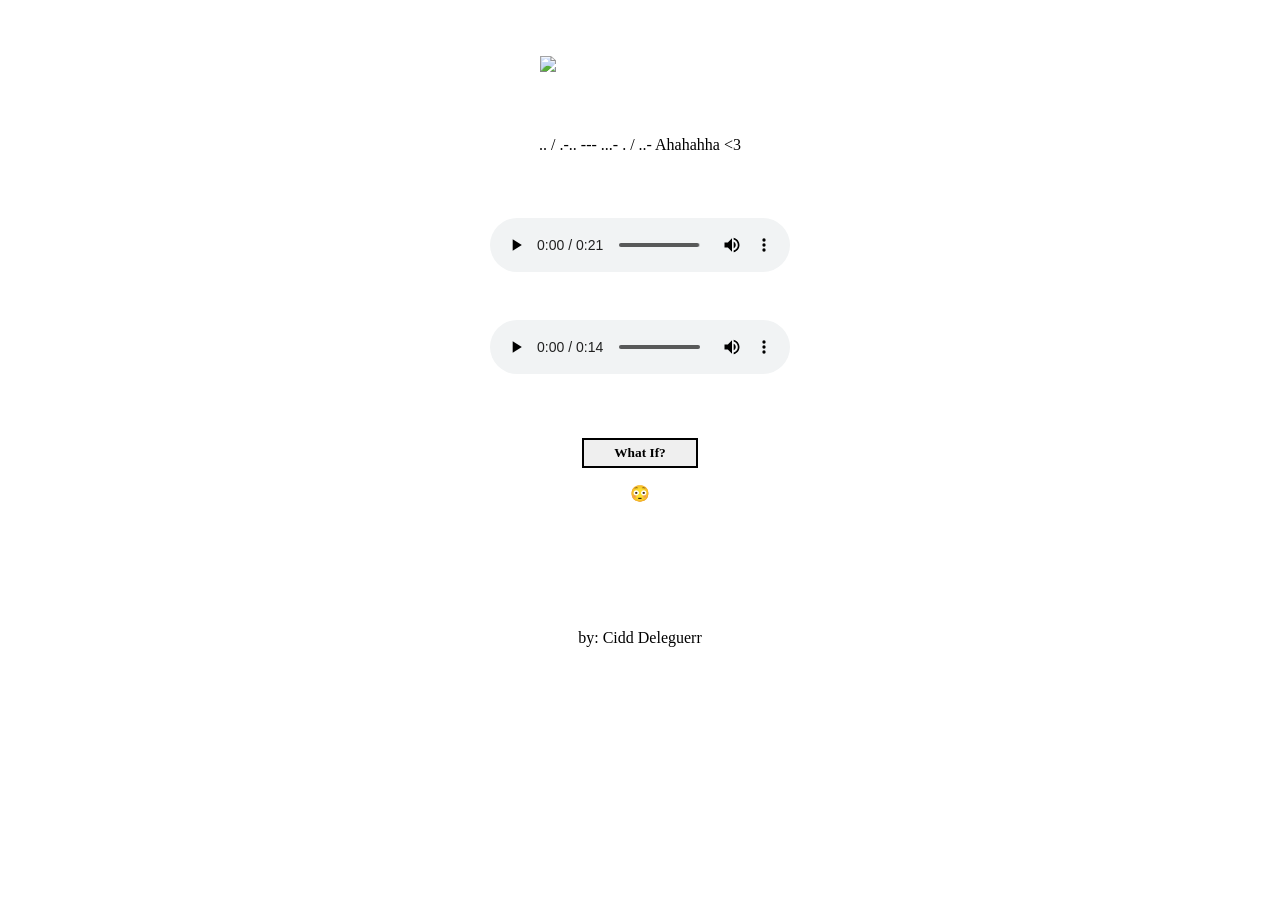
==== Deleguer.html @ 8da2f788 "Add files via upload" ====
<!DOCTYPE html>
<html lang="en">
<head>
    <meta charset="UTF-8">
    <meta http-equiv="X-UA-Compatible" content="IE=edge">
    <meta name="viewport" content="width=device-width, initial-scale=1.0">
    <title>Yiee tayo na</title>
    <link rel="stylesheet" href="css/yes.css">

</head>
<body>
    <div class="kilig">
        <img src="https://c.tenor.com/zqm6WMNOXm0AAAAC/peachcute-peachhappy.gif" alt="">
        <img src="https://media.tenor.com/x0oZhB2eV_sAAAAi/cute-happy.gif" alt=" ">
        <p class="ay"> .. / .-.. --- ...- . / ..-   Ahahahha <3</p>
        <audio id="sound" controls autoplay src="l.mp3"></audio>
      
       <audio id="sound" controls src="k.mp3"></audio>
       
         <div class="ask">
       <div class="btn">
       <a href="What If.html"><button id="btn1">What If?</button></a>
       </div>
       
       
       <p class="ay">😳</p>
        <img src="https://media.tenor.com/SHXCWu5OXqQAAAAi/cheer-rabbit-love.gif" alt="">
 </div>
         
         <div class="fff">
         <p>by: Cidd Deleguerr</p>
         </div>
               
         
</body>
</html>
---- css/yes.css ----
.kilig img{
    width: 200px;
}

.kilig{
    display: flex;
    justify-content: center;
    align-items: center;
    flex-direction: column;
    gap:3em;
}

.g{
    width: 150px;
}

.group1{
    display: grid;
    grid-template-columns: 1fr 1fr 1fr ;
    gap:2em;
    margin-left: 1em;
    margin-right: 1em;
    z-index: 55;
    margin-top: 2em;
}

.group1 button{
    padding-left: 30px;
    padding-right: 30px;
    padding-top: 5px ;
    padding-bottom:5px ;
    font-weight: bold;
    font-family: Poppins;
    z-index: 4444;
    border: 2px solid red;
}

.group1 button:hover{
    background: white;
    border: 2px solid black;
}

.ask{		
    display: flex;
    justify-content: center;
    align-items: center;
    flex-direction: column;
    border-radius: 5px;
    z-index: 5555555;
    padding-top: 1em;
    padding-bottom: 1em;
    text-align: center;
    margin-top: em;
    position: relative;											                   
}

.btn{
    display: flex;
    justify-content:center;
    align-items: center;
    gap: 2em;				
}

#btn1{
    padding-left: 30px;
    padding-right: 30px;
    padding-top: 5px ;
    padding-bottom:5px ;
    font-weight: bold;
    font-family: Poppins;
    border: 2px solid black;
}

#btn1:hover{
    background: white;
    border: 2px solid black;
}

.fff{
    display: flex;
    justify-content: center;
    align-items: center;
    padding-top: 30px;
}
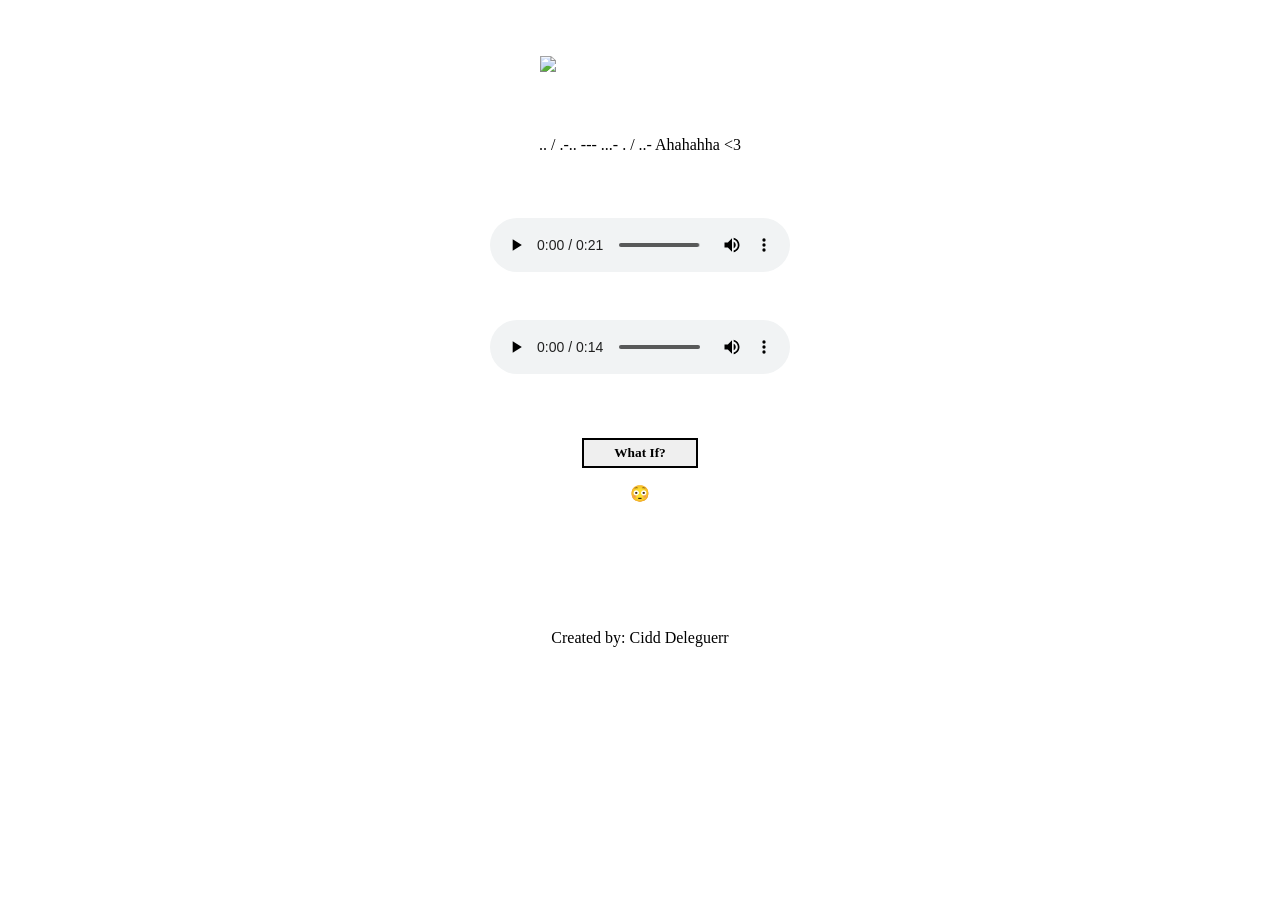
==== commit caa8fcd4: "Update Deleguer.html" ====
--- a/Deleguer.html
+++ b/Deleguer.html
@@ -28,9 +28,9 @@
  </div>
          
          <div class="fff">
-         <p>by: Cidd Deleguerr</p>
+         <p>Created by: Cidd Deleguerr</p>
          </div>
                
          
 </body>
-</html>+</html>
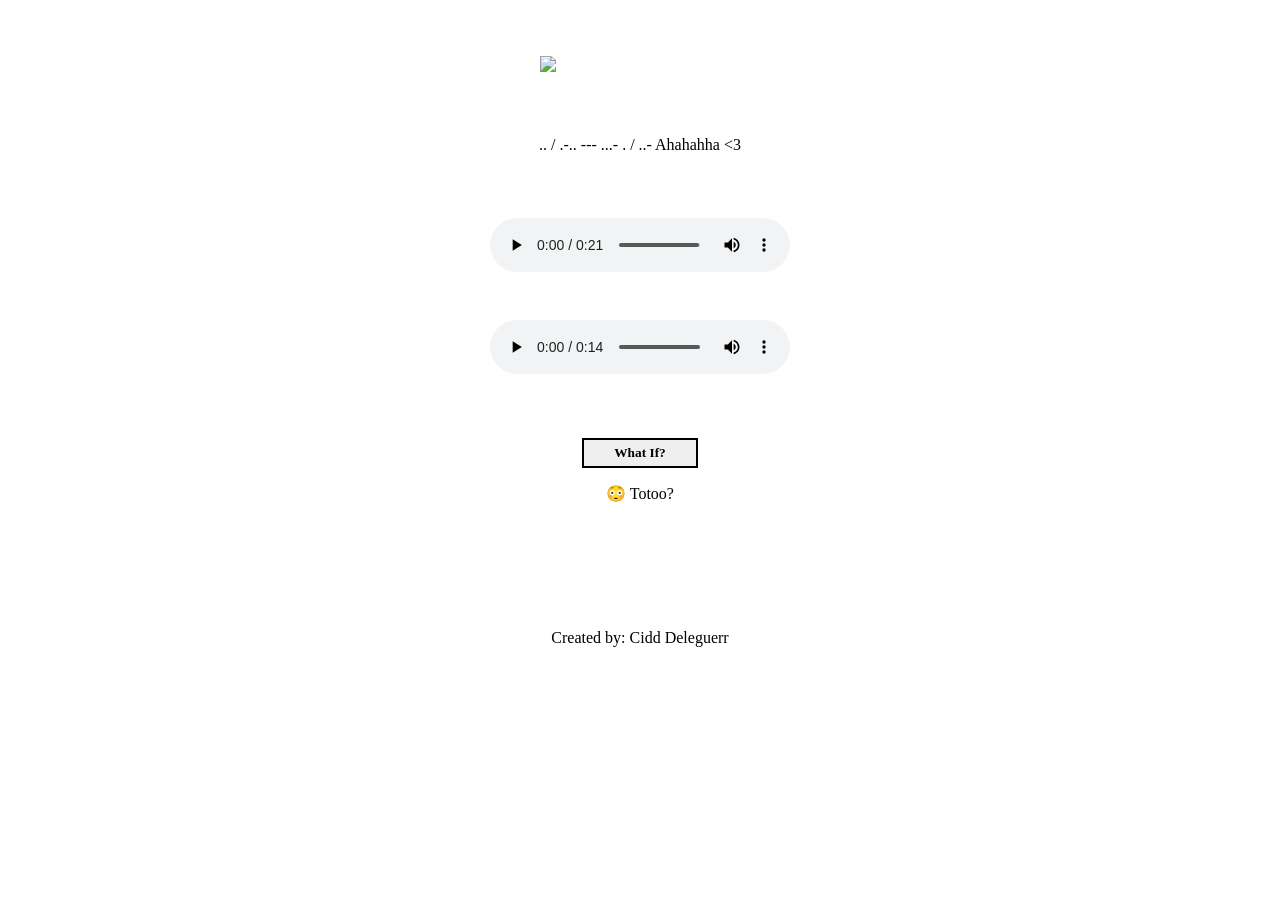
==== commit 5dfb0639: "Update Deleguer.html" ====
--- a/Deleguer.html
+++ b/Deleguer.html
@@ -23,7 +23,7 @@
        </div>
        
        
-       <p class="ay">😳</p>
+       <p class="ay">😳 Totoo?</p>
         <img src="https://media.tenor.com/SHXCWu5OXqQAAAAi/cheer-rabbit-love.gif" alt="">
  </div>
          
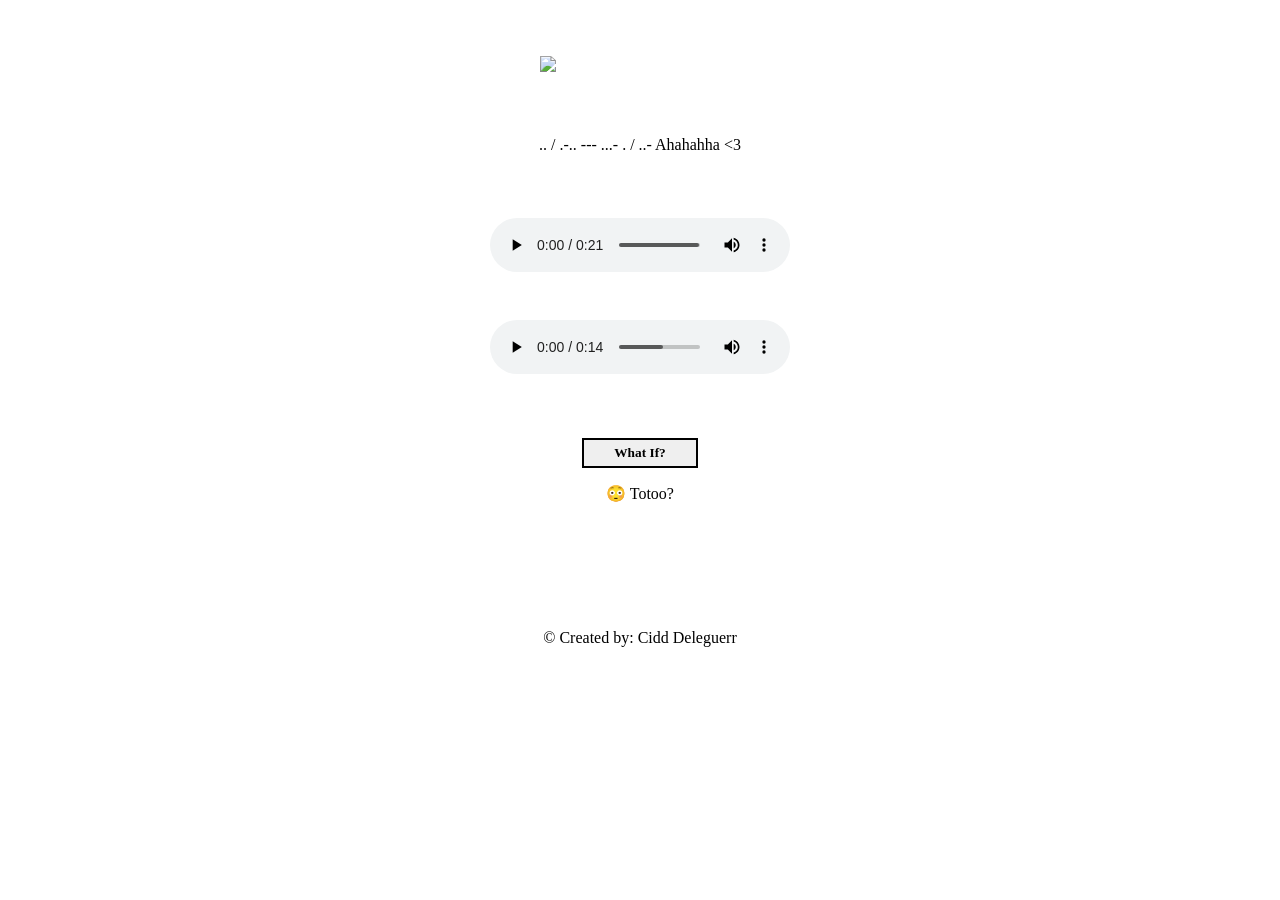
==== commit 2170713c: "Update Deleguer.html" ====
--- a/Deleguer.html
+++ b/Deleguer.html
@@ -28,7 +28,7 @@
  </div>
          
          <div class="fff">
-         <p>Created by: Cidd Deleguerr</p>
+         <p>© Created by: Cidd Deleguerr</p>
          </div>
                
          
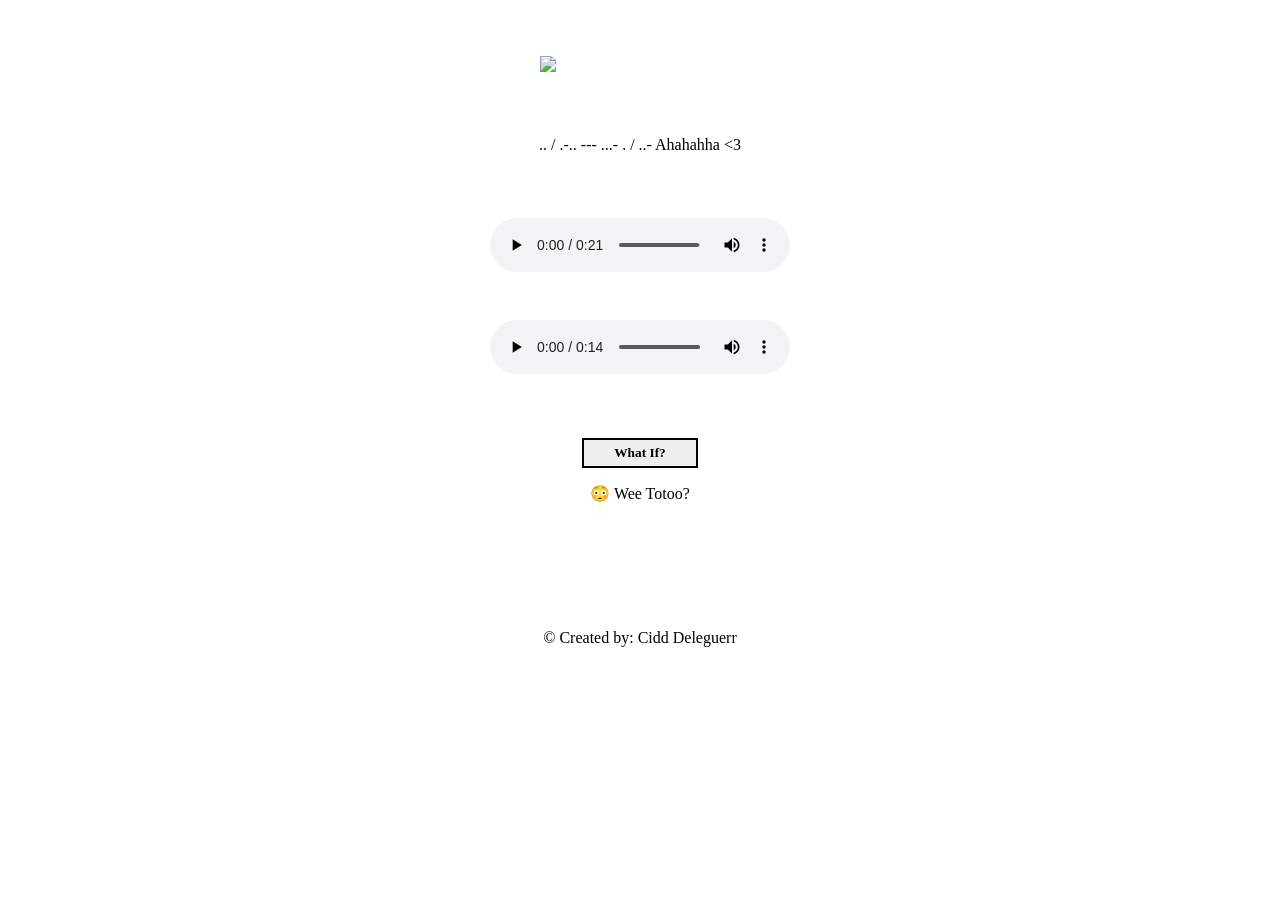
==== commit a7f0e2e0: "Update Deleguer.html" ====
--- a/Deleguer.html
+++ b/Deleguer.html
@@ -23,7 +23,7 @@
        </div>
        
        
-       <p class="ay">😳 Totoo?</p>
+       <p class="ay">😳 Wee Totoo?</p>
         <img src="https://media.tenor.com/SHXCWu5OXqQAAAAi/cheer-rabbit-love.gif" alt="">
  </div>
          
